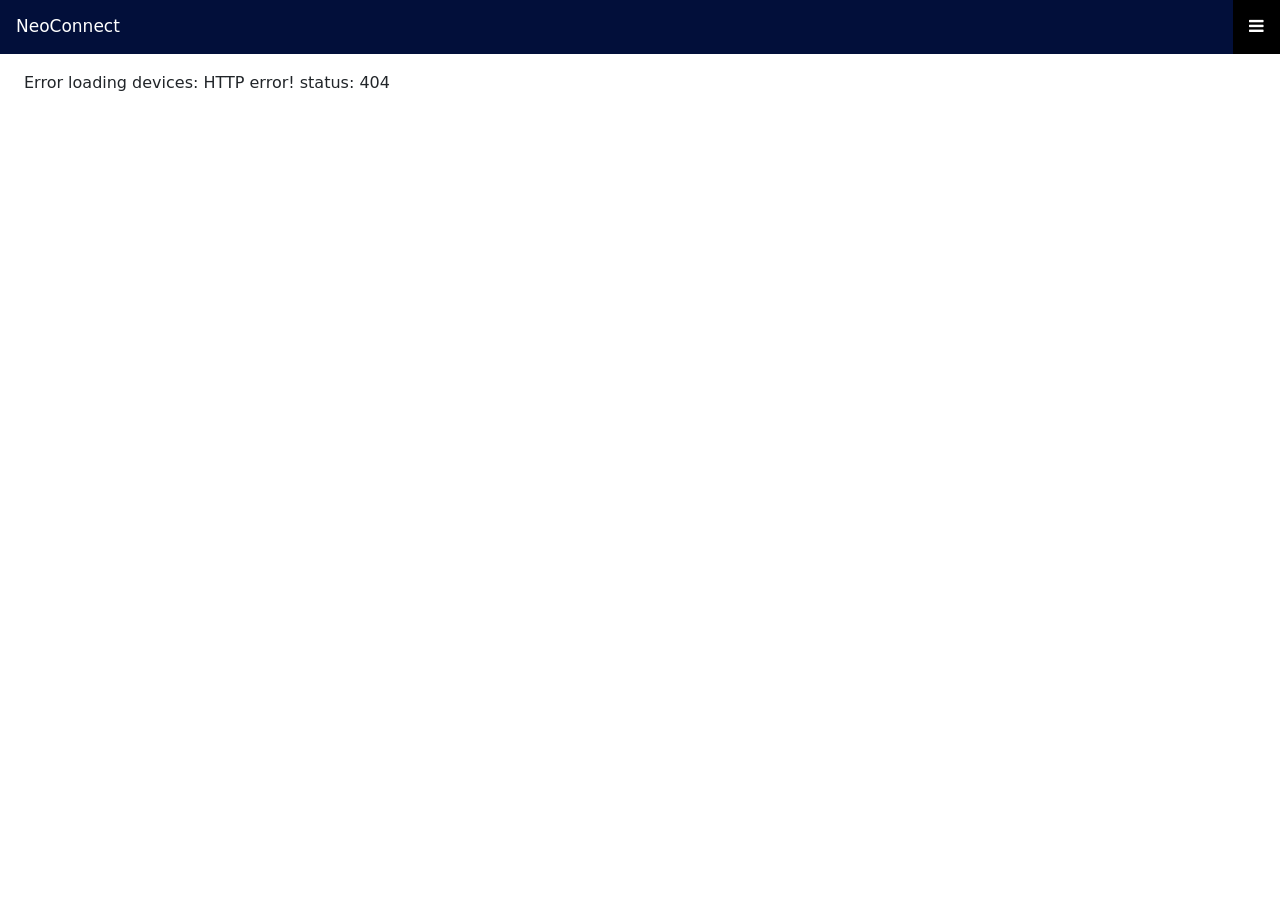
==== NeoConnect/wwwroot/index.html @ ef18077d "Ensure that .net serves static html" ====
<!DOCTYPE html>
<html lang="en">

<head>
    <meta charset="UTF-8">
    <meta name="viewport" content="width=device-width, initial-scale=1.0">
    <link rel="stylesheet" href="css/bootstrap/bootstrap.min.css" />
    <link rel="stylesheet" href="https://cdnjs.cloudflare.com/ajax/libs/font-awesome/4.7.0/css/font-awesome.min.css">
    <link href="css/site.css" rel="stylesheet" />
    <title>NeoConnect</title>
</head>

<body>
    <div class="page">

        <!-- Top Navigation Menu -->
        <div id="nav-container"></div>        

        <main>
            <article class="content px-4">
                <div id="live-data" class="row"></div>
            </article>
        </main>
    </div>

    <script src="script/site.js"></script>
    <script>
        loadNav();
        window.onload = loadDevices;
    </script>
</body>

</html>
---- NeoConnect/wwwroot/css/site.css ----
h1:focus {
    outline: none;
}

/*
a, .btn-link {
    color: #0071c1;
}

.btn-primary {
    color: #fff;
    background-color: #1b6ec2;
    border-color: #1861ac;
} */




.page {
    position: relative;
    display: flex;
    flex-direction: column;
}

main {
    flex: 1;
}

/* navbar */

.topnav #nav-items {
  display: none;
  background-image: linear-gradient(180deg, rgb(5, 39, 103) 0%, #3a0647 70%);
}

.topnav a {
  color: white;
  padding: 14px 16px;
  text-decoration: none;
  font-size: 17px;
  display: block;
}

.topnav a.bars {
  background: black;
  display: block;
  position: absolute;
  right: 0;
  top: 0;
}

.banner {
  background-color: #020f3a;
  color: white;
}

.nav-item {
    font-size: 0.9rem;
    padding-bottom: 0.5rem;
}

.nav-item:first-of-type {
    padding-top: 1rem;
}
.nav-item a {
    color: #d7d7d7;
    border-radius: 4px;
    height: 3rem;
    display: flex;
    align-items: center;
    line-height: 3rem;
}
.nav-item a:hover {
    background-color: rgba(255, 255, 255, 0.1);
    color: white;
}

.nav-item .fa {
    width:2rem;
    font-size:1.1rem;
    top: -2px;
    vertical-align: text-top;
}

/* end of navbar */

.content {
    padding-top: 1.1rem;
}

.card {
    border-radius: 10px!important;
}

/* Heating Table */

#heating-table {
    overflow-x: scroll;
    overflow-y: visible;    
}

    #heating-table th, td {
        margin: 0;
        text-align: left;
        white-space: nowrap;
    }

    #heating-table .room {
        position: absolute;
        width: 5em;
        left: auto;
        top: auto;
    }

    #heating-table .heat.off {
        background-color: #f7f7f7
    }

#heating-table .heat.pre {
    background-color: #ff9c00;
}

#heating-table .heat.on {
    background-color: #e10202;
}

#heating-table .off.line, #heating-table .line  {
    border-left: 1px solid #dee2e6;
}

    #live-data .on {
        color: #e10202;
    }

    #live-data .pre {
        color: #ff9c00;
    }

.truncate {    
    white-space: nowrap;
    overflow: hidden;
    text-overflow: ellipsis;
}

#components-reconnect-modal {
    display: none !important;
}
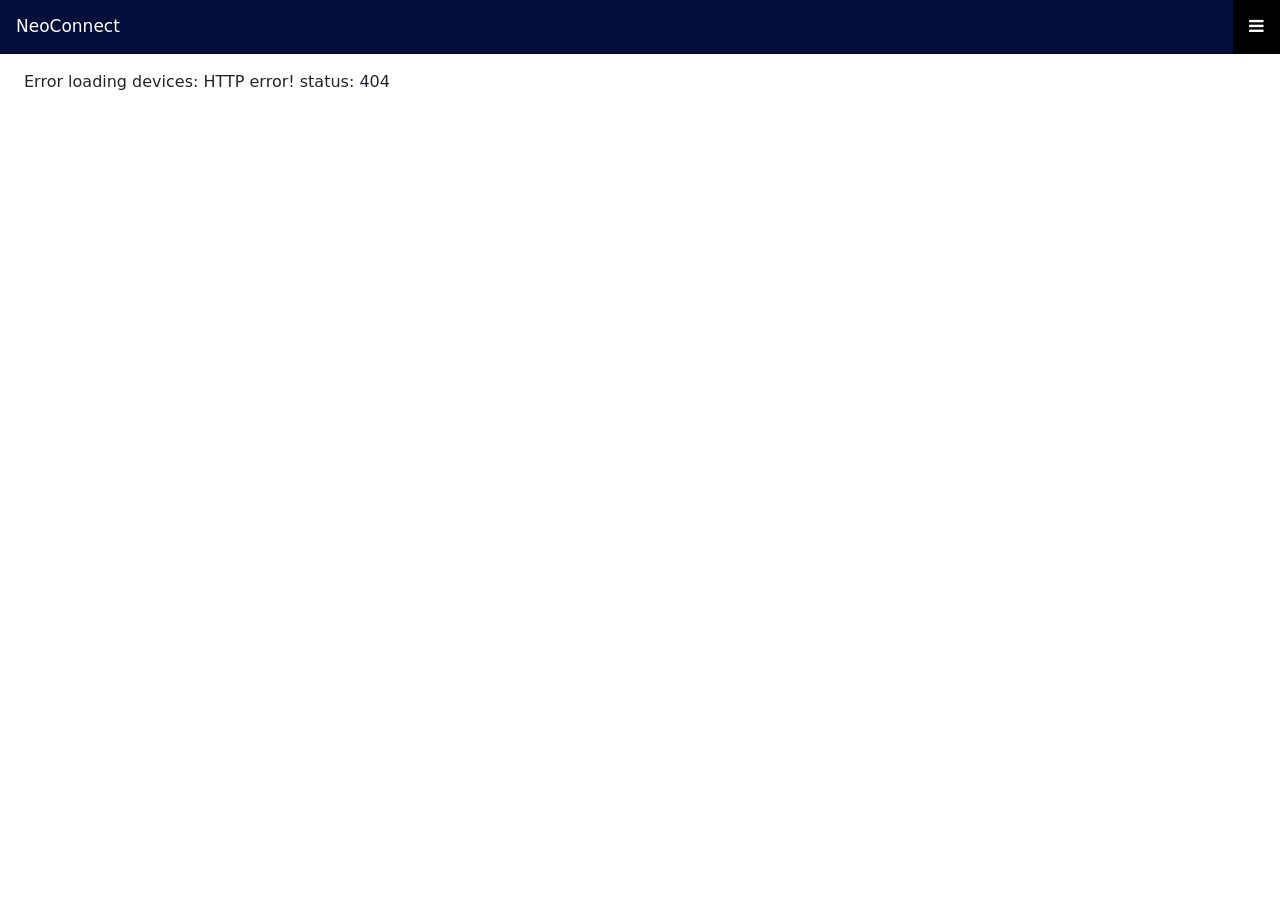
==== commit 84bff786: "More Dockerfile tweaks and html tidyup" ====
--- a/NeoConnect/wwwroot/index.html
+++ b/NeoConnect/wwwroot/index.html
@@ -1,6 +1,5 @@
 <!DOCTYPE html>
 <html lang="en">
-
 <head>
     <meta charset="UTF-8">
     <meta name="viewport" content="width=device-width, initial-scale=1.0">
@@ -11,17 +10,12 @@
 </head>
 
 <body>
-    <div class="page">
 
-        <!-- Top Navigation Menu -->
-        <div id="nav-container"></div>        
+    <nav id="nav-container"></nav>
 
-        <main>
-            <article class="content px-4">
-                <div id="live-data" class="row"></div>
-            </article>
-        </main>
-    </div>
+    <main class="content px-4">
+        <div id="live-data" class="row"></div>
+    </main>
 
     <script src="script/site.js"></script>
     <script>
--- a/NeoConnect/wwwroot/css/site.css
+++ b/NeoConnect/wwwroot/css/site.css
@@ -1,31 +1,4 @@
 
-h1:focus {
-    outline: none;
-}
-
-/*
-a, .btn-link {
-    color: #0071c1;
-}
-
-.btn-primary {
-    color: #fff;
-    background-color: #1b6ec2;
-    border-color: #1861ac;
-} */
-
-
-
-
-.page {
-    position: relative;
-    display: flex;
-    flex-direction: column;
-}
-
-main {
-    flex: 1;
-}
 
 /* navbar */
 
@@ -86,7 +59,7 @@
 /* end of navbar */
 
 .content {
-    padding-top: 1.1rem;
+    padding-top: 1rem;
 }
 
 .card {
@@ -125,17 +98,17 @@
     background-color: #e10202;
 }
 
-#heating-table .off.line, #heating-table .line  {
+#heating-table .off.line  {
     border-left: 1px solid #dee2e6;
 }
 
-    #live-data .on {
-        color: #e10202;
-    }
+#live-data .on {
+    color: #e10202;
+}
 
-    #live-data .pre {
-        color: #ff9c00;
-    }
+#live-data .pre {
+    color: #ff9c00;
+}
 
 .truncate {    
     white-space: nowrap;
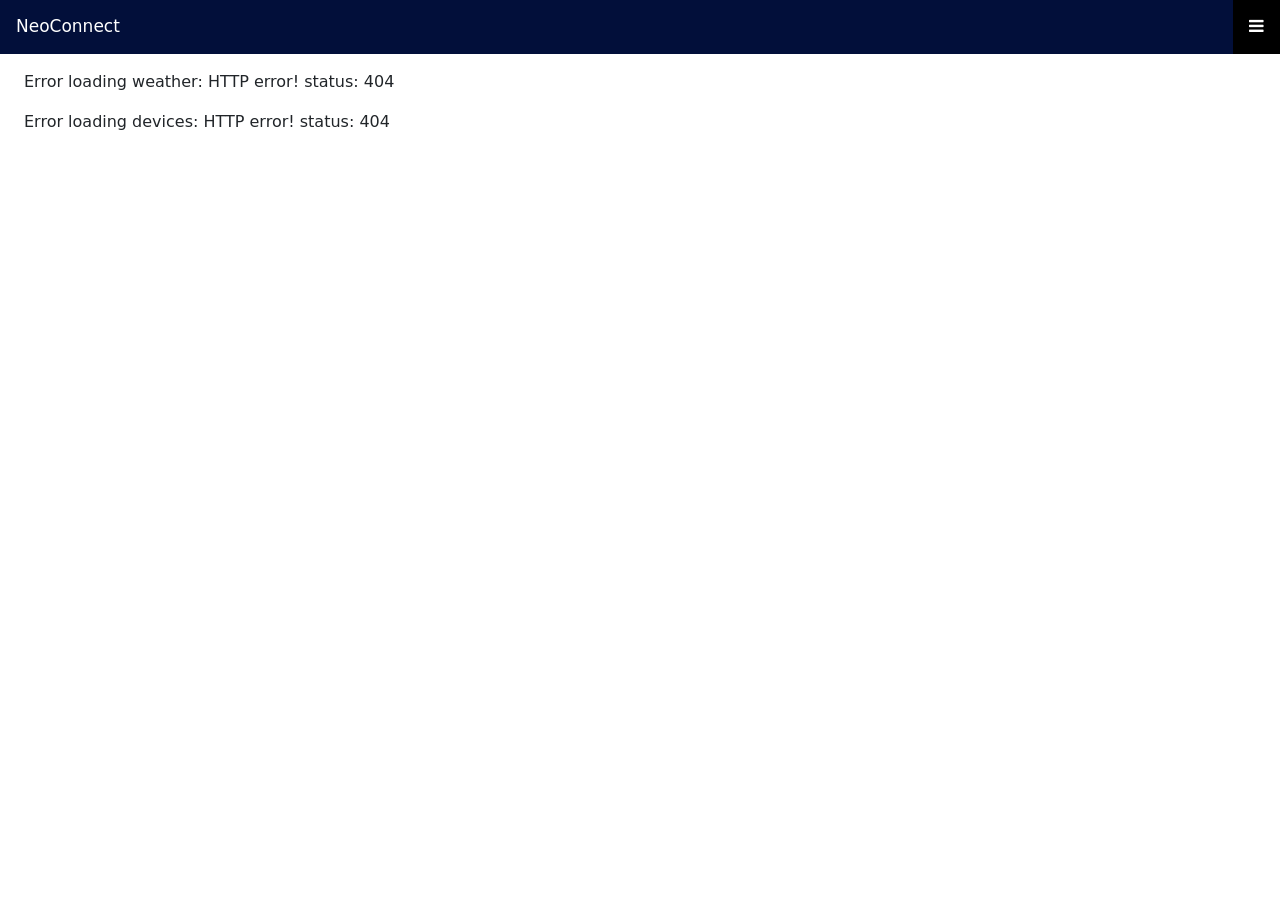
==== commit a3dc7052: "Added current weather conditions and auto refresh of devices" ====
--- a/NeoConnect/wwwroot/index.html
+++ b/NeoConnect/wwwroot/index.html
@@ -14,13 +14,28 @@
     <nav id="nav-container"></nav>
 
     <main class="content px-4">
+        <div id="weather-data" class="row"></div>
         <div id="live-data" class="row"></div>
     </main>
 
     <script src="script/site.js"></script>
     <script>
         loadNav();
-        window.onload = loadDevices;
+
+        window.addEventListener("load", function () {
+            loadDevices();
+            loadWeather();
+
+            // Refresh devices every 10 seconds
+            setInterval(function() {
+                loadDevices(true);
+            }, 10000);
+
+            // Refresh weather every 60 seconds
+            setInterval(function () {
+                loadWeather(true);
+            }, 60000);
+        }, false);
     </script>
 </body>
 
--- a/NeoConnect/wwwroot/css/site.css
+++ b/NeoConnect/wwwroot/css/site.css
@@ -102,12 +102,12 @@
     border-left: 1px solid #dee2e6;
 }
 
-#live-data .on {
-    color: #e10202;
+.on {
+    color: #e10202!important;
 }
 
-#live-data .pre {
-    color: #ff9c00;
+.pre {
+    color: #ff9c00!important;
 }
 
 .truncate {    
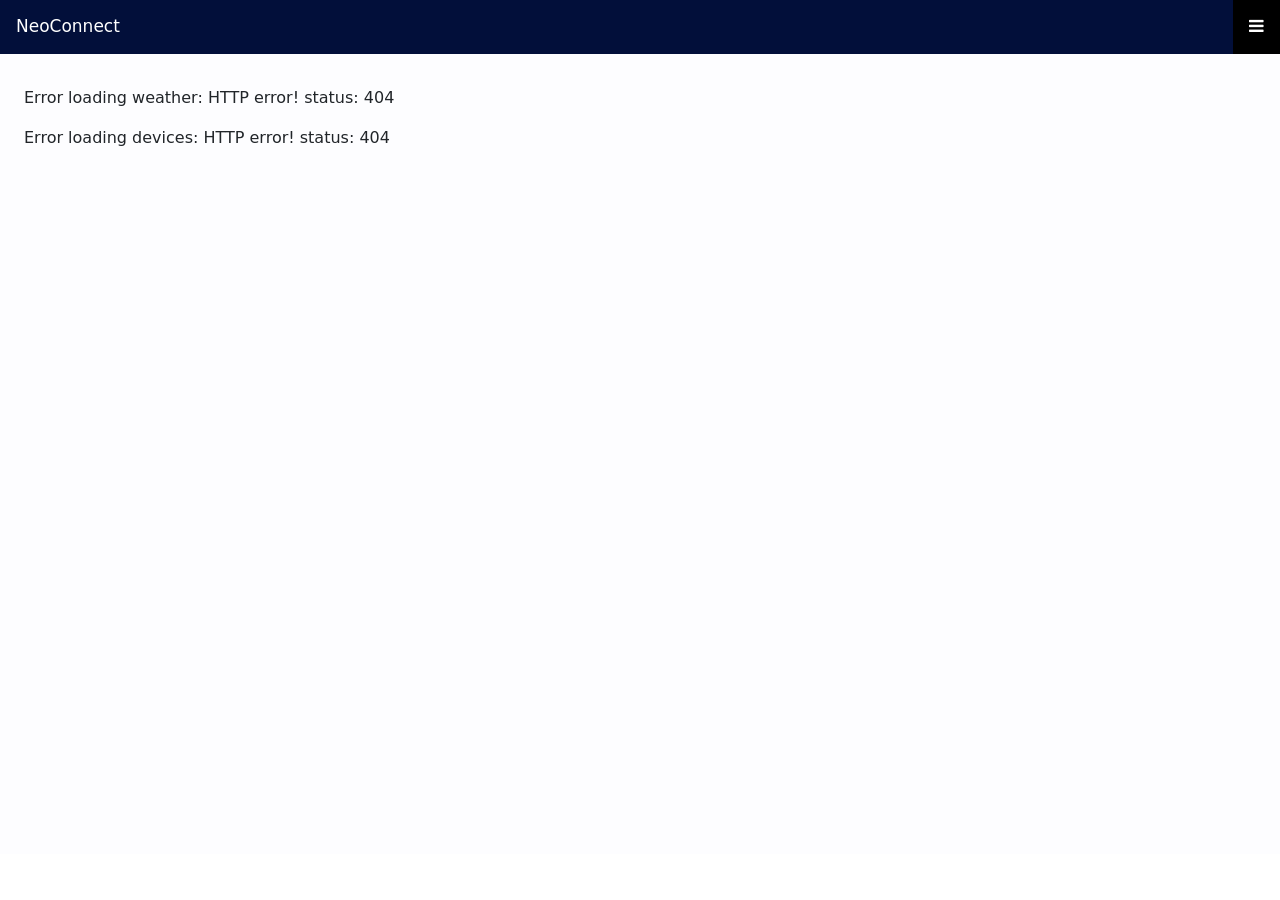
==== commit 86fd79e7: "Added background colour to home page." ====
--- a/NeoConnect/wwwroot/index.html
+++ b/NeoConnect/wwwroot/index.html
@@ -13,7 +13,7 @@
 
     <nav id="nav-container"></nav>
 
-    <main class="content px-4">
+    <main class="content content-home px-4">
         <div id="weather-data" class="row"></div>
         <div id="live-data" class="row"></div>
     </main>
--- a/NeoConnect/wwwroot/css/site.css
+++ b/NeoConnect/wwwroot/css/site.css
@@ -62,6 +62,12 @@
     padding-top: 1rem;
 }
 
+.content-home {
+    min-height:800px;
+    padding-top: 2rem;    
+    background-color: #fdfdff;
+}
+
 .card {
     border-radius: 10px!important;
 }
